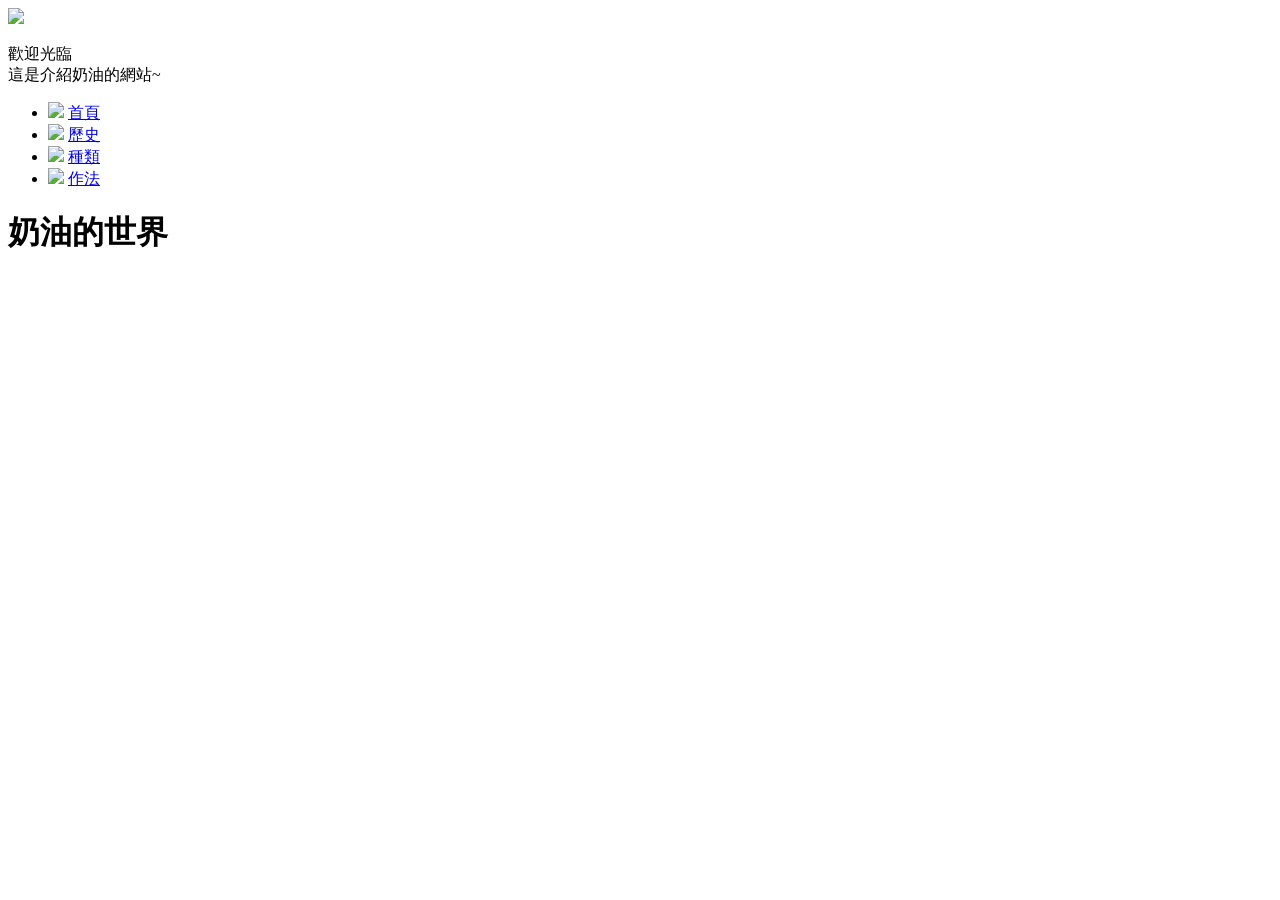
==== html file/index.html @ 6b823415 "version" ====
<!DOCTYPE html>
<html lang="en">
<head>
    <meta charset="UTF-8">
    <meta name="viewport" content="width=device-width, initial-scale=1.0">
    <title>奶油的世界</title>
    <link rel="stylesheet" href="/work.css">
</head>
<body>
    <div id="wrapper">
        <div class="sidebar">
            <div class="headSculpture">
                <img src="/image/headSculpture.png">
                <p>歡迎光臨<br>這是介紹奶油的網站~</p>
            </div>
            <div class="option">
                <ul>
                    <li>
                        <img src="/image/butter (1).png">
                        <a class="active" href="#">首頁</a>
                    </li>
                    <li>
                        <img src="/image/butter (1).png">
                        <a href="/history.html">歷史</a>
                    </li>
                    <li>
                        <img src="/image/butter (1).png">
                        <a href="/kind.html">種類</a>
                    </li>
                    <li>
                        <img src="/image/butter (1).png">
                        <a href="/cock.html">作法</a>
                    </li>
                </ul>
            </div>
        </div>
        <div class="banner">
            <h1 class="til">
                奶油的世界
            </h1>
       </div>   
    </div>

</body>

</html>
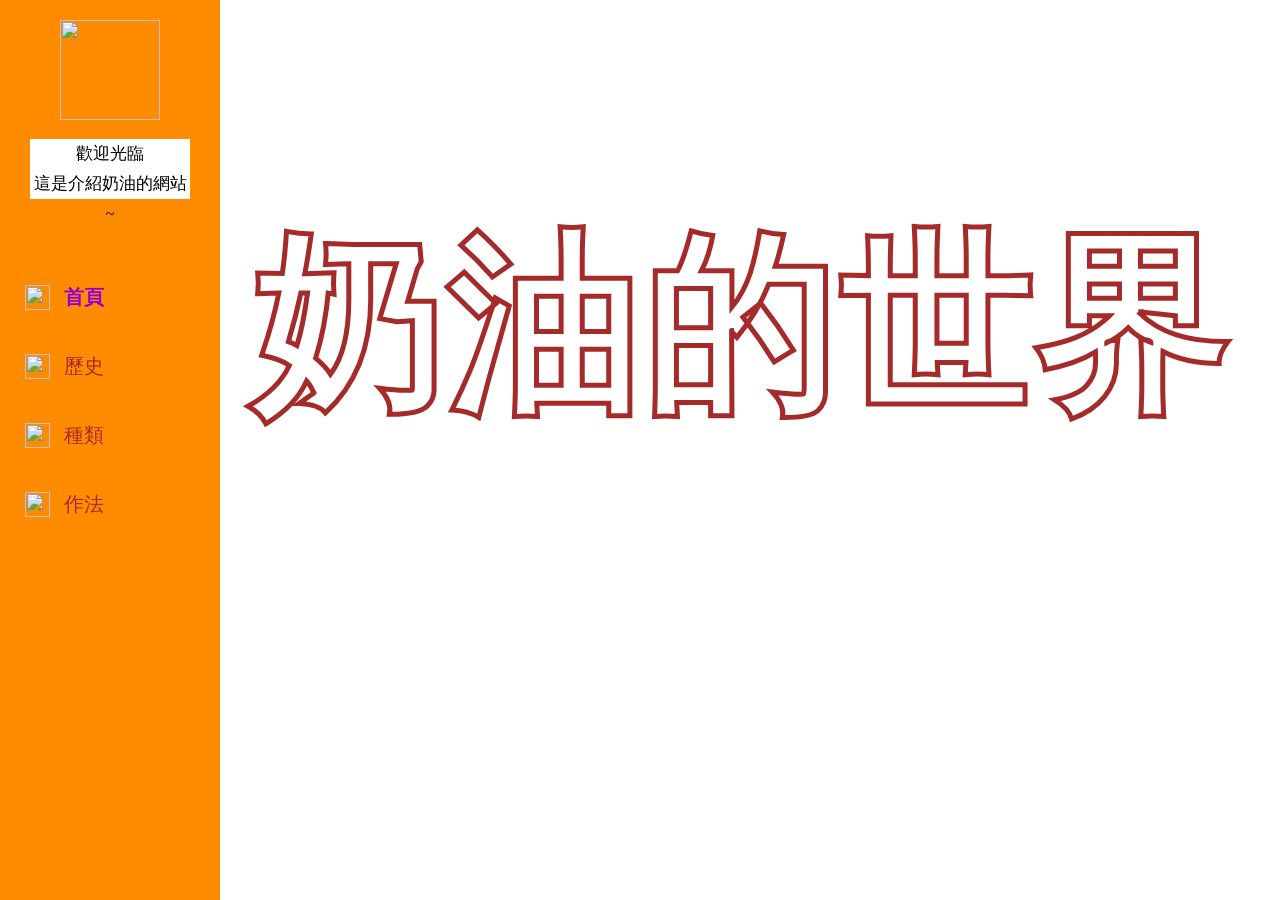
==== commit 9f4d4461: "Update index.html" ====
--- a/html file/index.html
+++ b/html file/index.html
@@ -4,32 +4,184 @@
     <meta charset="UTF-8">
     <meta name="viewport" content="width=device-width, initial-scale=1.0">
     <title>奶油的世界</title>
-    <link rel="stylesheet" href="/work.css">
+    <style>
+            *{
+    margin: 0;
+    padding: 0;
+    list-style: none;
+
+}
+
+body{
+    overflow: hidden;
+}
+
+#wrapper {
+    width: 100%;
+    height: 100%;
+    position: fixed;
+    top: 0;
+    bottom: 0;
+    background-repeat: no-repeat;
+    background-size: cover;
+    background-image: url(https://github.com/diaaaaaaaaa/abcde.github.io/blob/main/html%20file/image/butter-flavoring%20.png?raw=true);
+}
+
+#wrapper .sidebar {
+    width: 220px;
+    height: 100%;
+    position: absolute;
+    Left: 0px;
+    top:0;
+    bottom:0;
+    background-color:darkorange;
+    overflow:hidden;
+}
+
+#wrapper .sidebar .headSculpture {
+    width: 200px;
+    height: 200px;
+    overflow: hidden;
+}
+
+.headSculpture {
+    width:100%;
+    margin-top: 35px;
+    text-align: center;
+    margin: 20px auto;
+
+}
+
+.headSculpture img {
+    width: 100px;
+    height: 100px;
+    margin: 0 auto;
+}
+
+.headSculpture p{
+    margin: 0 auto;
+    margin-top: 15px;
+    font-size: 17px;
+    color: black;
+    width: 160px;
+    height: 60px;
+    line-height: 30px;
+    background-color: rgb(255, 255, 255);
+}
+
+.option, .option ul li {
+    width: 100%;
+}
+
+.option ul {
+    padding: 15px 0;
+}
+
+.option ul li {
+    display: flex;
+    align-items: center;
+    width: 195px;
+    margin-top: 15px;
+    padding-left: 25px;
+    cursor: pointer;
+    color:black;
+    position: relative;
+}
+
+
+.option ul li img {
+    width: 25px;
+    height: 25px;
+}
+
+.option ul li p {
+    width: 145px;
+    height: 30px;
+    line-height: 30px;
+    font-size: 15px;
+    padding-left: 15px;
+    margin-left: 10px;
+    letter-spacing: 1px;
+}
+
+.banner {
+    width: 100%;
+    text-align: center;
+    height: 100%;
+}
+
+.banner h1{
+    margin-top: 200px;
+    font-weight: bold;
+    font-size: 12em;
+    color: transparent;
+    letter-spacing: 4px;
+    text-align: center;
+    margin-left: 200px;
+    background: url(https://github.com/diaaaaaaaaa/abcde.github.io/blob/main/html%20file/image/bkgd.gif?raw=true);
+    background-size: cover;
+    background-position: center;
+    background-clip: text;
+    -webkit-text-stroke: 5px brown;
+    transition: all 4s;
+    
+}
+
+
+a {
+    display: block;
+    padding: 7%;
+    color:brown;
+    text-decoration:none;
+    text-align: center;
+    transition: color 1s;
+    font-size: 20px;
+}
+
+
+a:hover {
+    color: black;
+    font-weight: bold;
+}
+
+.active {
+    color:darkviolet;
+    font-weight: bold;
+}
+
+.banner h2{
+    font-size: 50px;
+    color: black;
+    text-decoration: solid;
+    
+}
+
+    </style>
 </head>
 <body>
     <div id="wrapper">
         <div class="sidebar">
             <div class="headSculpture">
-                <img src="/image/headSculpture.png">
+                <img src="https://github.com/diaaaaaaaaa/abcde.github.io/blob/main/html%20file/image/headSculpture.png?raw=trueg">
                 <p>歡迎光臨<br>這是介紹奶油的網站~</p>
             </div>
             <div class="option">
                 <ul>
                     <li>
-                        <img src="/image/butter (1).png">
+                        <img src="https://github.com/diaaaaaaaaa/abcde.github.io/blob/main/html%20file/image/butter%20(1).png?raw=true">
                         <a class="active" href="#">首頁</a>
                     </li>
                     <li>
-                        <img src="/image/butter (1).png">
-                        <a href="/history.html">歷史</a>
+                        <img src="https://github.com/diaaaaaaaaa/abcde.github.io/blob/main/html%20file/image/butter%20(1).png?raw=true">
+                        <a href="https://diaaaaaaaaa.github.io/abcde.github.io/html%20file/history.html">歷史</a>
                     </li>
                     <li>
-                        <img src="/image/butter (1).png">
-                        <a href="/kind.html">種類</a>
+                        <img src="https://github.com/diaaaaaaaaa/abcde.github.io/blob/main/html%20file/image/butter%20(1).png?raw=true">
+                        <a href="/https://diaaaaaaaaa.github.io/abcde.github.io/html%20file/history.html/kind.html">種類</a>
                     </li>
                     <li>
-                        <img src="/image/butter (1).png">
-                        <a href="/cock.html">作法</a>
+                        <img src="https://github.com/diaaaaaaaaa/abcde.github.io/blob/main/html%20file/image/butter%20(1).png?raw=true">
+                        <a href="https://diaaaaaaaaa.github.io/abcde.github.io/html%20file/history.html/cock.html">作法</a>
                     </li>
                 </ul>
             </div>
@@ -43,4 +195,4 @@
 
 </body>
 
-</html>+</html>
